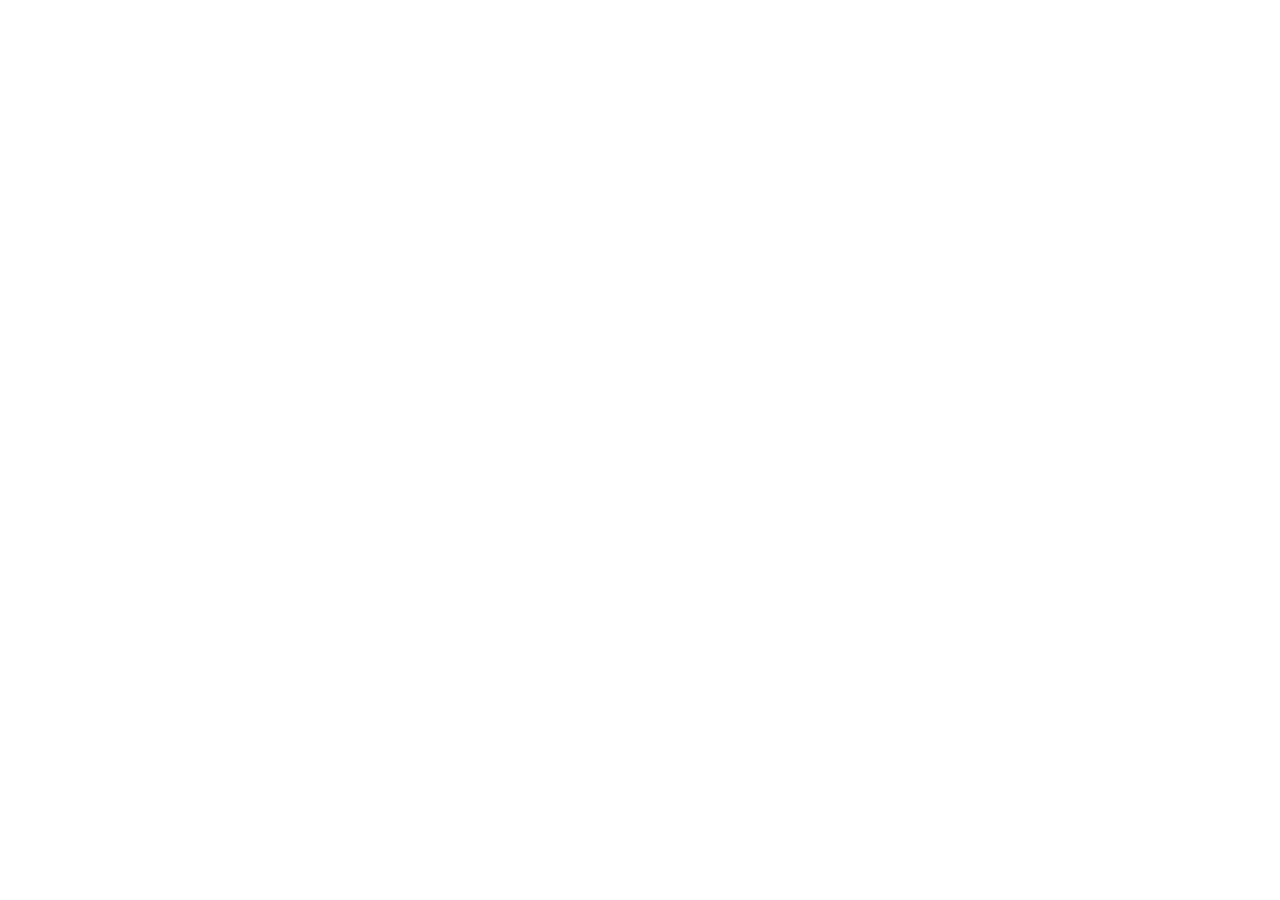
==== index.html @ ef275f05 "Proyecto Final 2" ====
<!DOCTYPE html>
<html lang="es">
    <head>
        <meta charset="UTF-8">
        <meta name="viewport" content="width=device-width, initial-scale=1.0">
        <title>Document</title>
    </head>
    <body>
    
    </body>
</html>
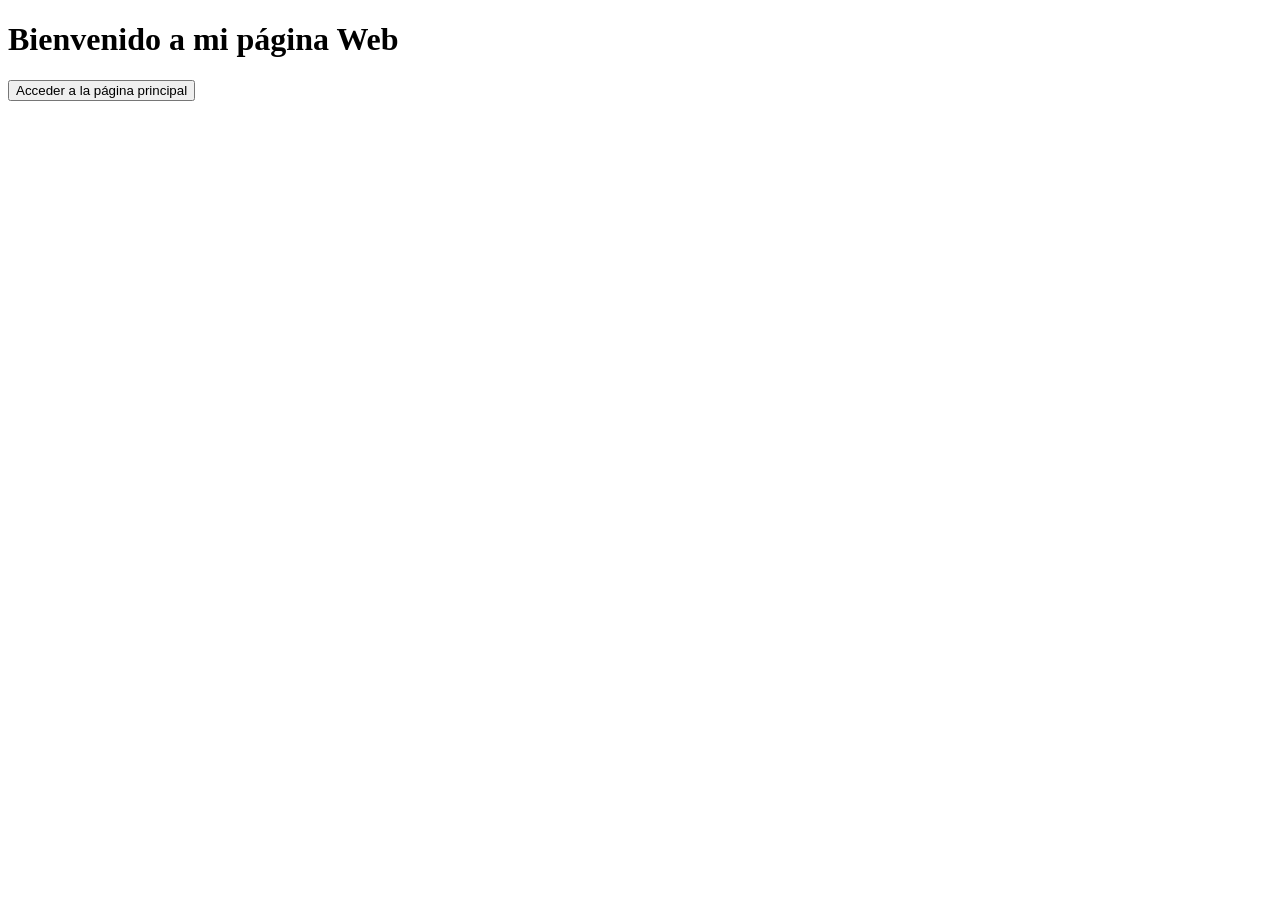
==== commit 103055f1: "Proyecto Final 2" ====
--- a/index.html
+++ b/index.html
@@ -3,9 +3,14 @@
     <head>
         <meta charset="UTF-8">
         <meta name="viewport" content="width=device-width, initial-scale=1.0">
-        <title>Document</title>
+        <link rel="stylesheet" href="style_index.css">
+        <script src="script.js" defer></script>
+        <title>Introducción</title>
     </head>
     <body>
-    
+        <h1 class="fade-in">Bienvenido a mi página Web</h1>
+        
+        <button class="boton">Acceder a la página principal</button>
+
     </body>
 </html>
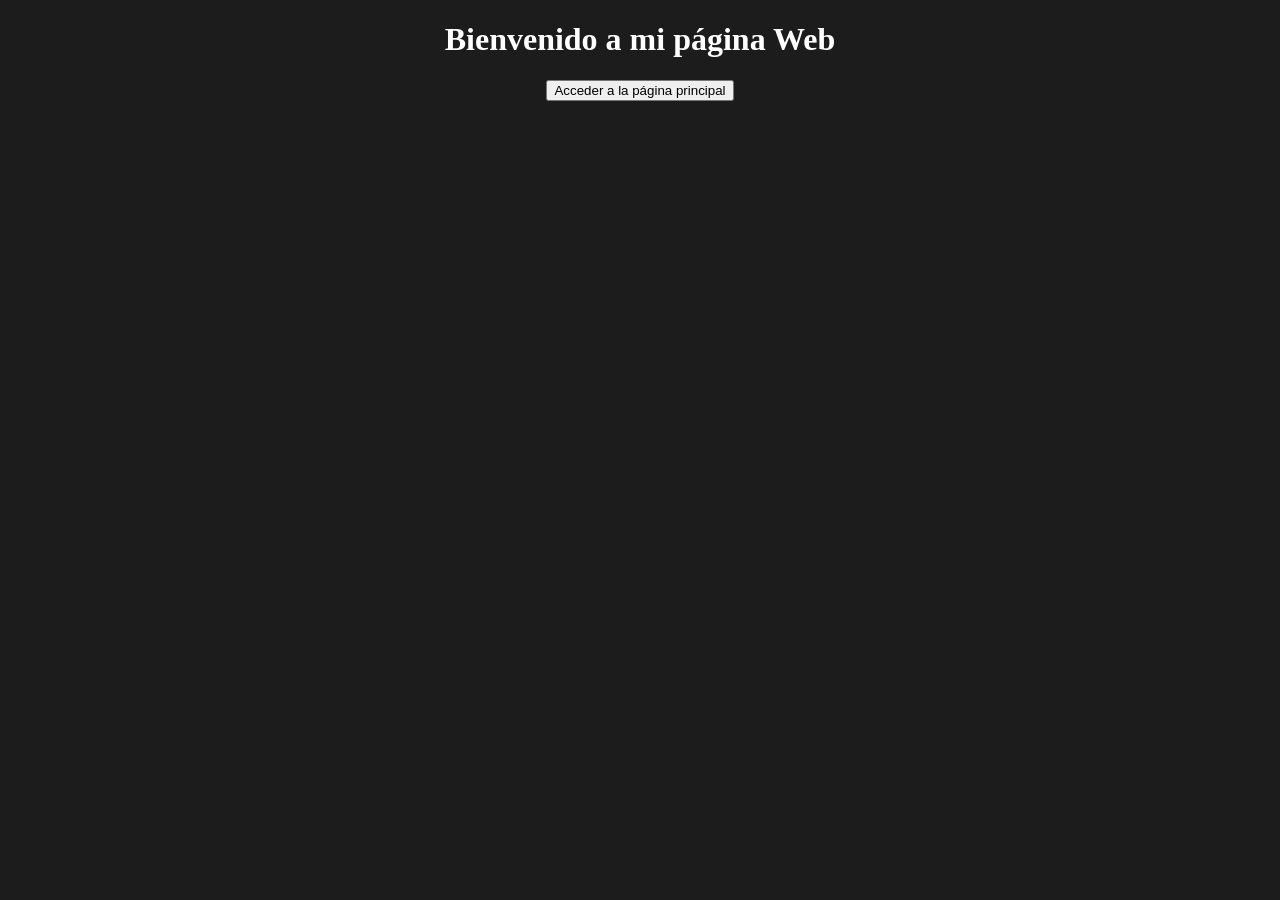
==== commit 86e9c63c: "Proyecto Final 2" ====
--- a/index.html
+++ b/index.html
@@ -3,14 +3,14 @@
     <head>
         <meta charset="UTF-8">
         <meta name="viewport" content="width=device-width, initial-scale=1.0">
-        <link rel="stylesheet" href="style_index.css">
-        <script src="script.js" defer></script>
+        <link rel="stylesheet" href="styles/style_index.css">
+        <script src="scripts/scripts.js" defer></script>
         <title>Introducción</title>
     </head>
     <body>
         <h1 class="fade-in">Bienvenido a mi página Web</h1>
-        
-        <button class="boton">Acceder a la página principal</button>
+
+        <button class="boton" window.location.href="main.html">Acceder a la página principal</button>
 
     </body>
 </html>
--- a/styles/style_index.css
+++ b/styles/style_index.css
@@ -0,0 +1,47 @@
+body {
+    background-color: rgb(28, 28, 28);
+    text-align: center;
+    color: rgb(255, 255, 255)
+}
+
+@keyframes fadeIn {
+    from {
+        opacity: 0;
+    }
+    to {
+        opacity: 1;
+    }
+}
+
+.fade-in {
+    animation-name: fadeIn;
+    animation-duration: 4s;
+    animation-timing-function: ease-in;
+    animation-fill-mode: forwards;
+}
+
+@keyframes slideIn {
+    from {
+        opacity: 0;
+        transform: translateX(-200px);
+    }
+    to {
+        opacity: 1;
+        transform: translateX(0);
+        background-color: white;
+    }
+}
+
+@keyframes bote {
+    0%, 100% {
+        transform: translateY(0);
+    }
+    50% {
+        transform: translateY(-40px);
+    }
+}
+
+.boton {
+    animation: slideIn 3s ease-in forwards;
+    animation: bote 2s ease-in-out forwards;
+}
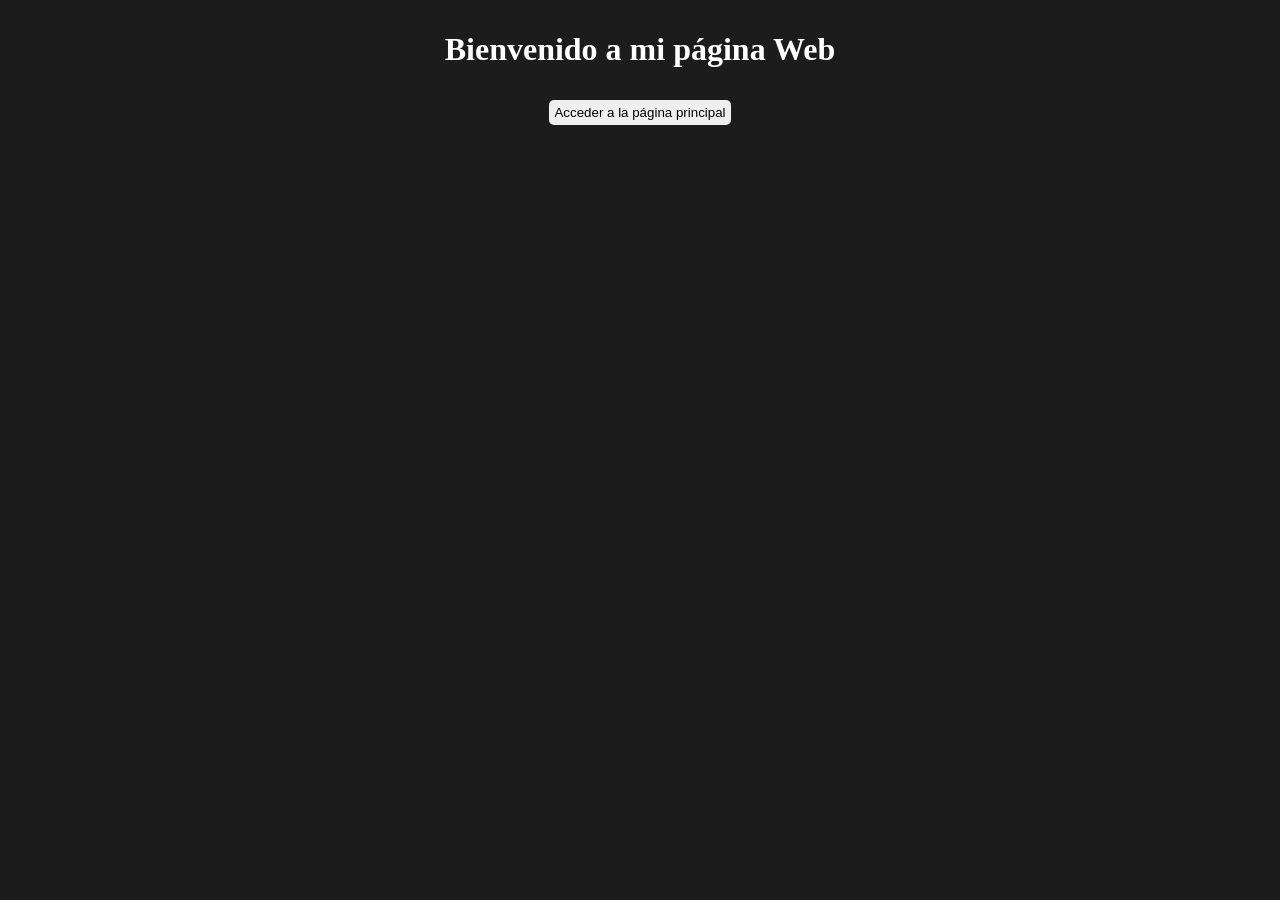
==== commit 41fafbc8: "Proyecto Final 2" ====
--- a/index.html
+++ b/index.html
@@ -10,7 +10,9 @@
     <body>
         <h1 class="fade-in">Bienvenido a mi página Web</h1>
 
-        <button class="boton" window.location.href="main.html">Acceder a la página principal</button>
+        <div class="desplazamiento">
+            <button class="boton" onclick="window.location.href='main.html'">Acceder a la página principal</button>
+        </div>
 
     </body>
 </html>
--- a/styles/style_index.css
+++ b/styles/style_index.css
@@ -1,34 +1,35 @@
 body {
     background-color: rgb(28, 28, 28);
     text-align: center;
-    color: rgb(255, 255, 255)
+    color: rgb(255, 255, 255);
+}
+
+h1 {
+    padding: 10px;
+    
 }
 
 @keyframes fadeIn {
-    from {
-        opacity: 0;
+    from { 
+        opacity: 0; 
     }
     to {
-        opacity: 1;
+        opacity: 1; 
     }
 }
 
 .fade-in {
-    animation-name: fadeIn;
-    animation-duration: 4s;
-    animation-timing-function: ease-in;
-    animation-fill-mode: forwards;
+    animation: fadeIn 4s ease-in forwards;
 }
 
 @keyframes slideIn {
     from {
+        transform: translateX(-200px);
         opacity: 0;
-        transform: translateX(-200px);
     }
     to {
+        transform: translateX(0);
         opacity: 1;
-        transform: translateX(0);
-        background-color: white;
     }
 }
 
@@ -41,7 +42,14 @@
     }
 }
 
+.desplazamiento {
+    animation: slideIn 3s ease-out forwards;
+}
+
 .boton {
-    animation: slideIn 3s ease-in forwards;
-    animation: bote 2s ease-in-out forwards;
+    padding: 5px;
+    cursor: pointer;
+    border: 3px;
+    border-radius: 5px;
+    animation: bote 0.75s ease-in-out 3, 3s forwards;
 }
